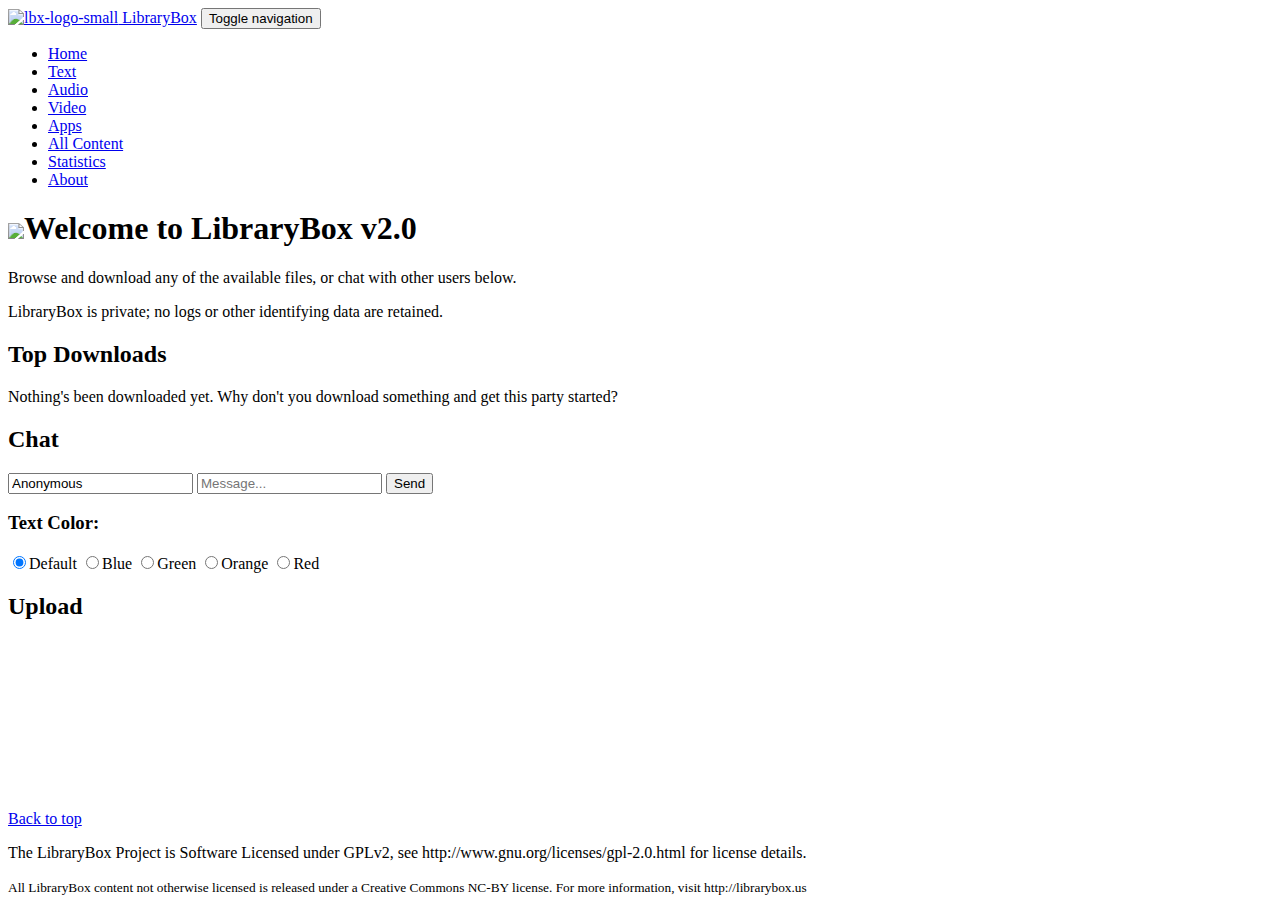
==== librarybox/Content/index.html @ bb58a483 "Add droopy support (disabled by default)" ====
<!DOCTYPE html>
<html>
<head>
	<meta charset="utf-8">
	<meta name="viewport" content="initial-scale=1.0, maximum-scale=1.0, user-scalable=no, width=device-width">
	<meta http-equiv="cache-control" content="no-cache">
	<title>LibraryBox 2.0</title>
	<link rel="icon" href="favicon.ico">
	<link rel="stylesheet" href="css/bootstrap.css">
	<link rel="stylesheet" href="css/bootstrap-theme.css">
	<link rel="stylesheet" href="css/font.css">
	<link rel="stylesheet" href="css/structure.css">
</head>
<body>

		<span id="vc_count"></span>
		<div id="top-nav" class="navbar navbar-inverse navbar-fixed-top" role="navigation">
			<div class="container">
				<div class="navbar-header">
					<a href="/Content/" class="brand navbar-brand"><img src="img/lbx-logo-small-white.png" width="24" alt="lbx-logo-small">&nbsp;LibraryBox</a>
					<button type="button" class="navbar-toggle" data-toggle="collapse" data-target=".navbar-collapse">
						<span class="sr-only">Toggle navigation</span>
						<span class="icon-bar"></span>
						<span class="icon-bar"></span>
						<span class="icon-bar"></span>
					</button>
				</div>
				<div class="collapse navbar-collapse">
					<ul class="nav navbar-nav">
						<li><a href="/" class="active">Home</a></li>
						<li><a href="/Shared/text/">Text</a></li>
						<li><a href="/Shared/audio/">Audio</a></li>
						<li><a href="/Shared/video/">Video</a></li>
						<li><a href="/Shared/software/">Apps</a></li>
						<li><a href="/Shared/">All Content</a></li>
						<li><a href="/content/stats.html">Statistics</a></li>
						<li><a href="/content/about.html">About</a></li>
					</ul>
				</div><!--/.nav-collapse -->
			</div>
		</div>


<div class="container">

	<div class="lb-content">
		<section id="content">
	<!-- visitor counter -->
			<div id="welcome">
				<div class="container">
					<h1><img src="img/lbx-logo-small.png">Welcome to LibraryBox v2.0</h1>
					<p>Browse and download any of the available files, or chat with other users below.</p><p>LibraryBox is private; no logs or other identifying data are retained.</p>
				</div>
			</div>
			<div class="container">
				<div class="one-third">
					<div id="files-top" class="card">
						<h2>Top Downloads</h2>
						<!-- default, which will be replaced by files-top.js if applicable -->
						<p id="files-top-default">Nothing's been downloaded yet.  Why don't
						you download something and get this party started?</p>
					</div>
					<div id="jquery-testing">
					</div>
				</div>

				<div class="two-thirds" id="chatcontainer">
					<div id="chat" class="card last">
						<h2>Chat</h2>
						<div id="shoutbox" class="shoutbox_content"></div>
						<form method="POST" name="psowrte" id="sb_form" >
							<div id="shoutbox-input">
								<input class="nickname" type="text" 	name="name" 	placeholder="Alias" value="Anonymous">
								<input class="message" 	type="text" 	name="data" 	placeholder="Message...">
								<button class="btn-default" type="submit" 	name="submit">Send</button>
							</div>
							<div id="shoutbox-options">
								<h3>Text Color:</h3>
								<label for="def" 	class="bg-black">	<input name="color" type="radio" value="def" 	id="def" checked>Default</label>
								<label for="blue" 	class="bg-blue">	<input name="color" type="radio" value="blue" 	id="blue"		>Blue</label>
								<label for="green" 	class="bg-green">	<input name="color" type="radio" value="green" 	id="green"		>Green</label>
								<label for="orange" class="bg-orange">	<input name="color" type="radio" value="orange" id="orange"		>Orange</label>
								<label for="red" 	class="bg-red">		<input name="color" type="radio" value="red" 	id="red"		>Red</label>
							</div>
						</form>
					</div>
				</div>
			</div>
			<div class="container card" id="uploadcontainer">
				<h2>Upload</h2>
				<iframe id="uploadframe" frameborder="0">
					Your browser does not support IFrames... If you want to upload something, follow this <a id="uploadlink">link</a>
				</iframe>
			</div>
		</section>
	<div class="starter-template">

	<footer id="footer">
		<div class="container">
			<p class="to-top"><a href="#header">Back to top</a></p>
			<p>The LibraryBox Project is Software Licensed under GPLv2, see http://www.gnu.org/licenses/gpl-2.0.html for license details. </p>
			<small>All LibraryBox content not otherwise licensed is released under a Creative Commons NC-BY license.  For more information, visit http://librarybox.us</small>
		</div>
	</footer>

	<script src="js/jquery.min.js"></script>
	<script src="js/main.js"></script>
	<script src="js/files-top.js"></script>
	<script src="js/vc_tally.js"></script>
	<script src="js/bootstrap.min.js"></script>
</body>
</html>
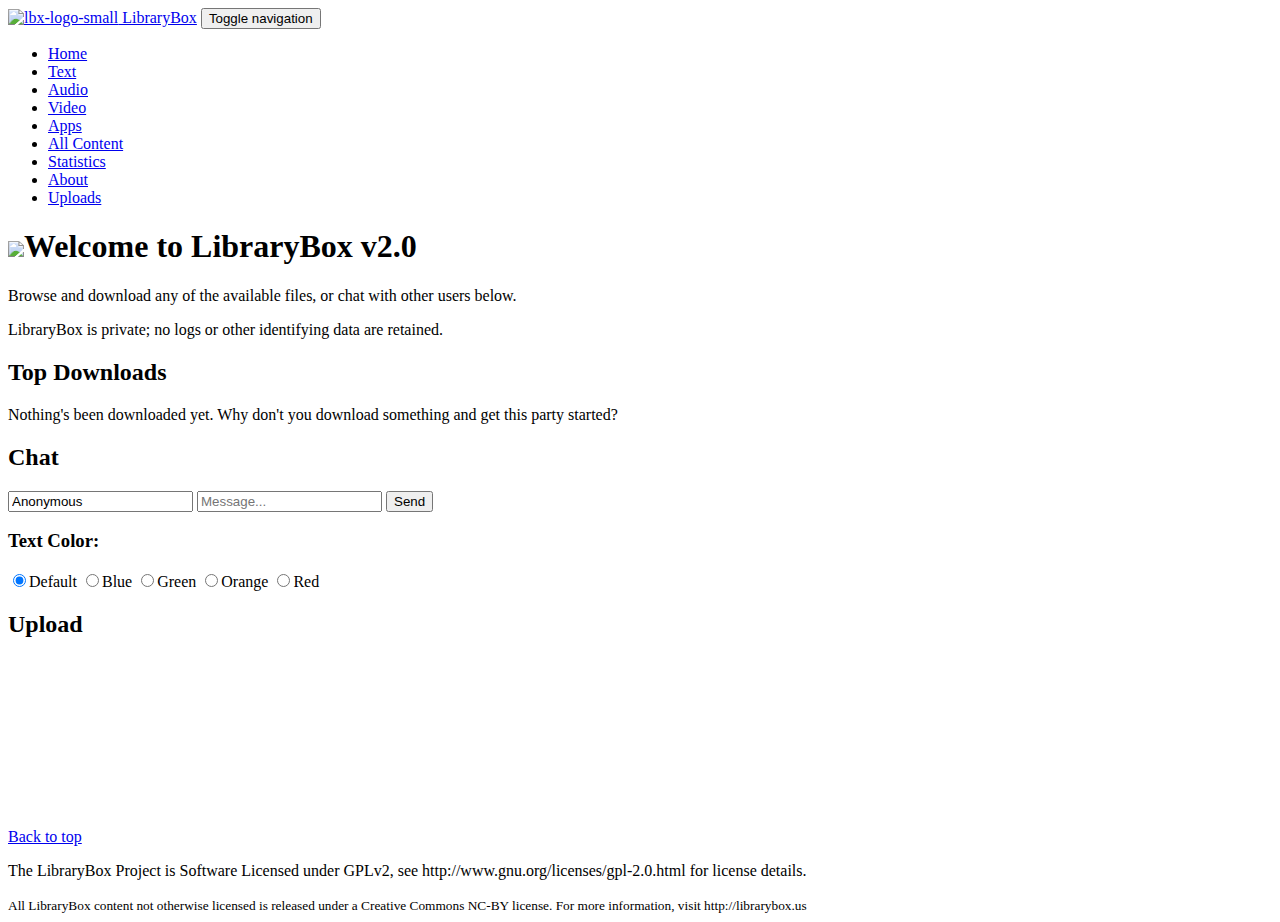
==== commit 63f3feca: "Enable/Disable droopy from configuration file" ====
--- a/librarybox/Content/index.html
+++ b/librarybox/Content/index.html
@@ -35,6 +35,7 @@
 						<li><a href="/Shared/">All Content</a></li>
 						<li><a href="/content/stats.html">Statistics</a></li>
 						<li><a href="/content/about.html">About</a></li>
+						<li id="uploadnavbar"><a href="/Upload/">Uploads</a></li>
 					</ul>
 				</div><!--/.nav-collapse -->
 			</div>
